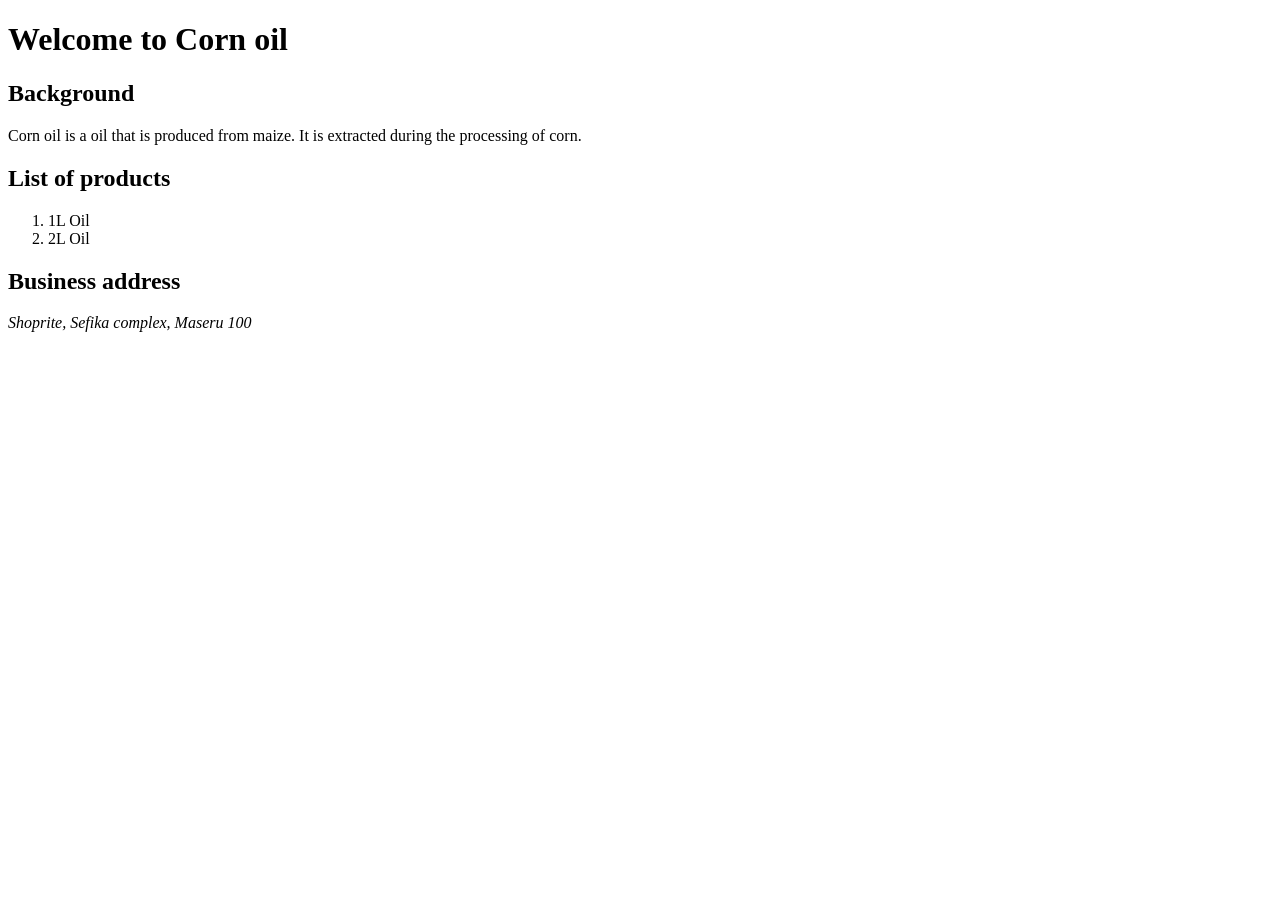
==== index.html @ af337ce4 "Add files via upload" ====
<!DOCTYPE html>
<html>
<head>
	<meta charset="utf-8">
	<meta name="viewport" content="width=device-width, initial-scale=1">
	<title>Corn oil</title>
</head>
<body>
    <h1> Welcome to Corn oil</h1>
    <h2>Background</h2>
    <p> Corn oil is a oil that is produced from maize. It is extracted during the processing of corn.</p> 
    <h2>List of products</h2>
    <ol> 
    	<li>1L Oil</li>
    	<li>2L Oil</li>
    </ol>
    <h2>Business address</h2>
    <p><i>Shoprite, Sefika complex, Maseru 100</i></p>


</body>
</html>
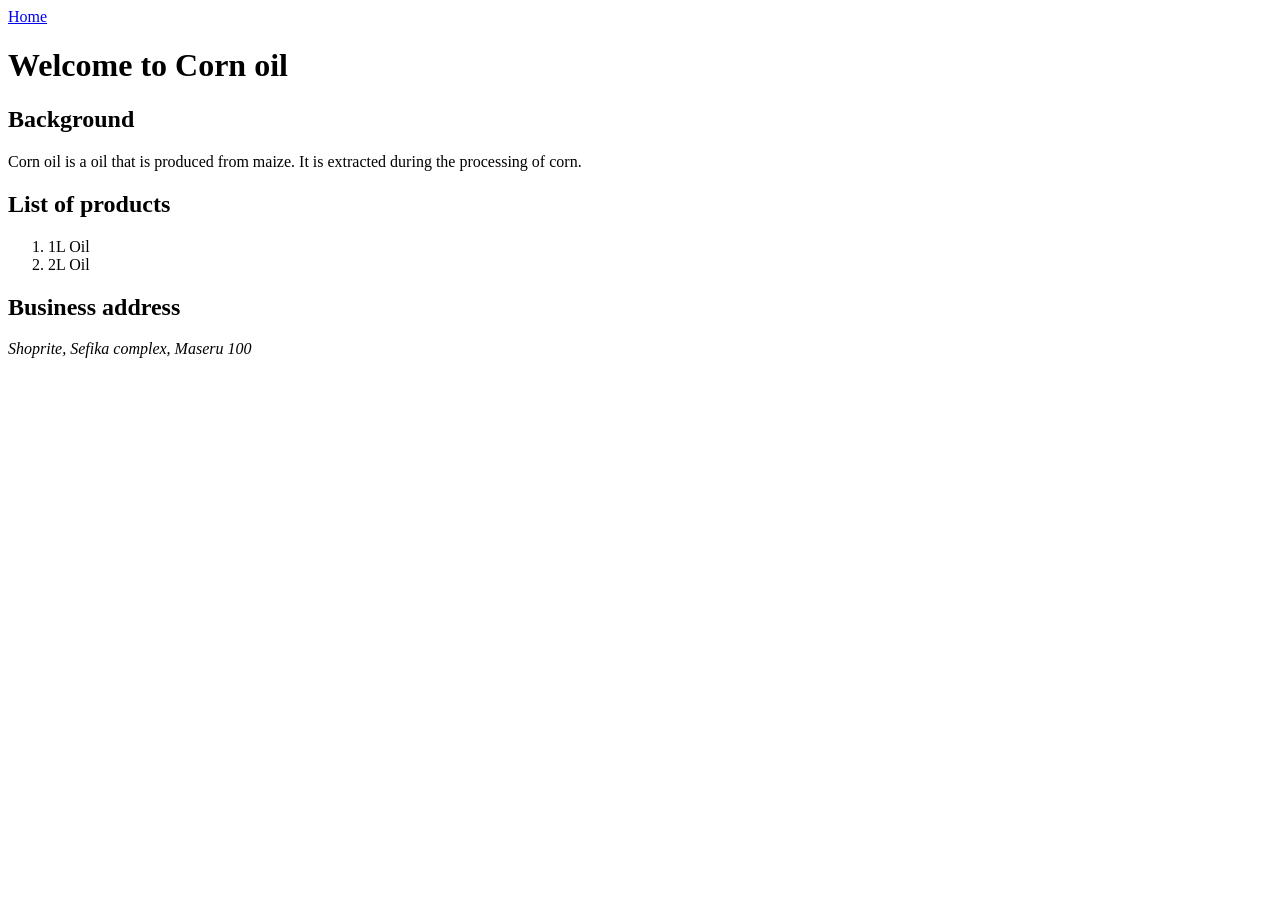
==== commit 6f9cb588: "Update index.html" ====
--- a/index.html
+++ b/index.html
@@ -5,7 +5,8 @@
 	<meta name="viewport" content="width=device-width, initial-scale=1">
 	<title>Corn oil</title>
 </head>
-<body>
+<body> 
+	<a href="services.html"> Home </a>
     <h1> Welcome to Corn oil</h1>
     <h2>Background</h2>
     <p> Corn oil is a oil that is produced from maize. It is extracted during the processing of corn.</p> 
@@ -19,4 +20,5 @@
 
 
 </body>
-</html>+
+</html>
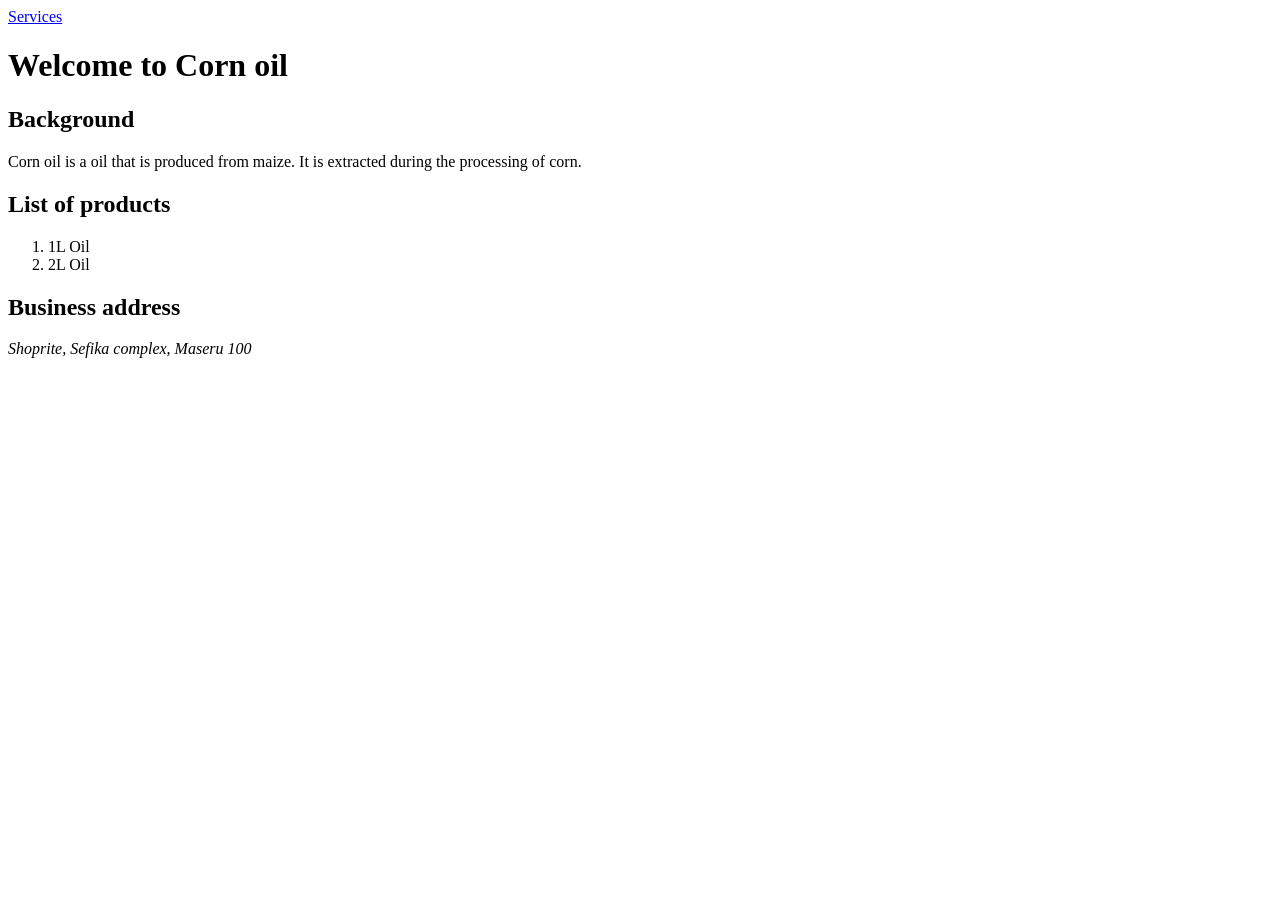
==== commit 675b1ed3: "Update index.html" ====
--- a/index.html
+++ b/index.html
@@ -6,7 +6,7 @@
 	<title>Corn oil</title>
 </head>
 <body> 
-	<a href="services.html"> Home </a>
+	<a href="Services.html"> Services </a>
     <h1> Welcome to Corn oil</h1>
     <h2>Background</h2>
     <p> Corn oil is a oil that is produced from maize. It is extracted during the processing of corn.</p> 
@@ -22,3 +22,5 @@
 </body>
 
 </html>
+
+
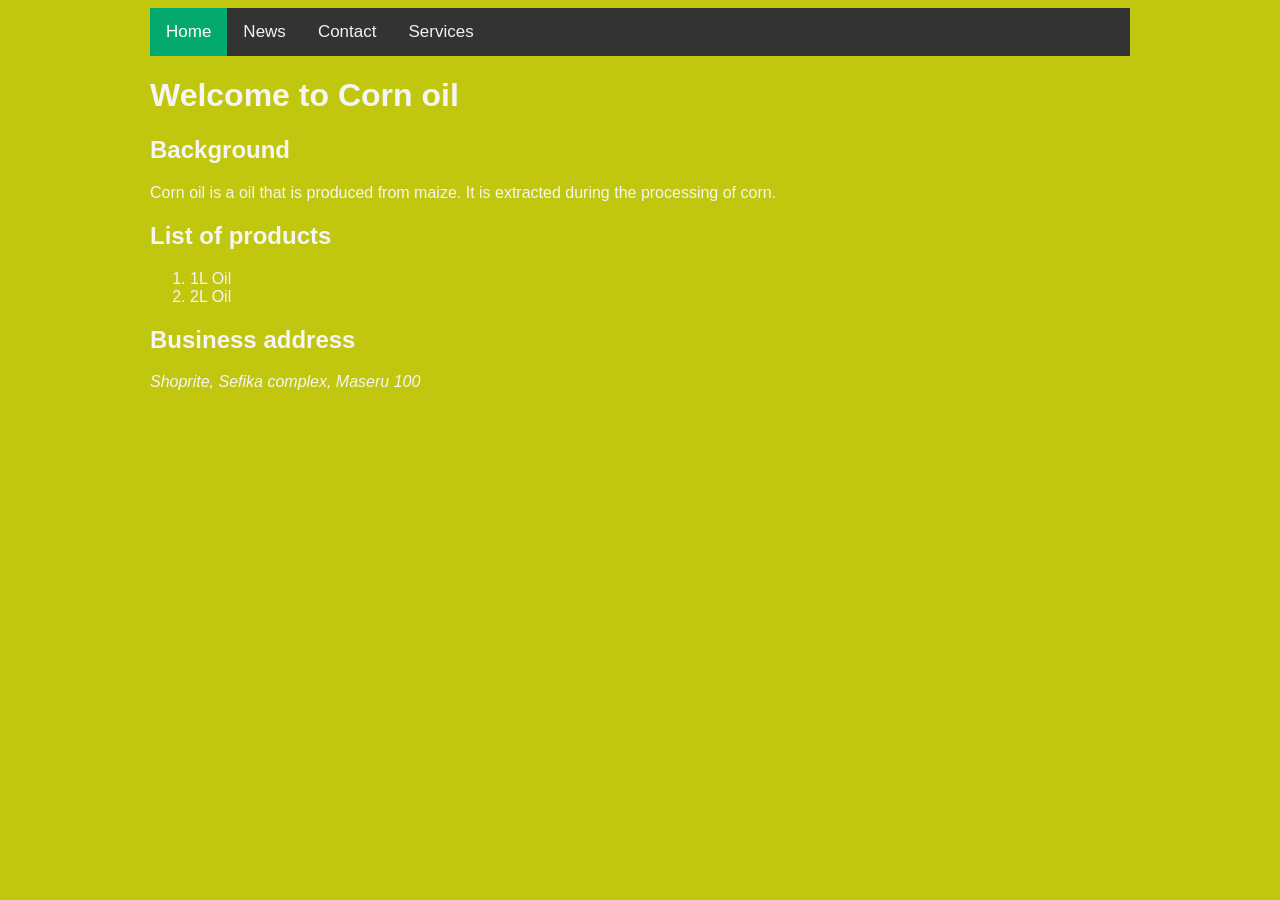
==== commit 68eb9409: "Add files via upload" ====
--- a/index.html
+++ b/index.html
@@ -4,9 +4,15 @@
 	<meta charset="utf-8">
 	<meta name="viewport" content="width=device-width, initial-scale=1">
 	<title>Corn oil</title>
+    <link rel="stylesheet" type="text/css" href="style.css">
 </head>
-<body> 
-	<a href="Services.html"> Services </a>
+<body>
+    <div class="topnav">
+      <a class="active" href="index.html">Home</a>
+      <a href="#news">News</a>
+      <a href="#contact">Contact</a>
+      <a href="services.html">Services</a>
+    </div> 
     <h1> Welcome to Corn oil</h1>
     <h2>Background</h2>
     <p> Corn oil is a oil that is produced from maize. It is extracted during the processing of corn.</p> 
@@ -17,10 +23,7 @@
     </ol>
     <h2>Business address</h2>
     <p><i>Shoprite, Sefika complex, Maseru 100</i></p>
-
+    <tr
 
 </body>
-
-</html>
-
-
+</html>
--- a/style.css
+++ b/style.css
@@ -0,0 +1,34 @@
+body{
+	background-color: #c1c60f;
+	color: whitesmoke;
+	font-family: Arial;
+	margin-left:  150px;
+	margin-right: 150px;
+}
+/* Add a black background color to the top navigation */
+.topnav {
+  background-color: #333;
+  overflow: hidden;
+}
+
+/* Style the links inside the navigation bar */
+.topnav a {
+  float: left;
+  color: #f2f2f2;
+  text-align: center;
+  padding: 14px 16px;
+  text-decoration: none;
+  font-size: 17px;
+}
+
+/* Change the color of links on hover */
+.topnav a:hover {
+  background-color: #ddd;
+  color: black;
+}
+
+/* Add a color to the active/current link */
+.topnav a.active {
+  background-color: #04AA6D;
+  color: white;
+}
